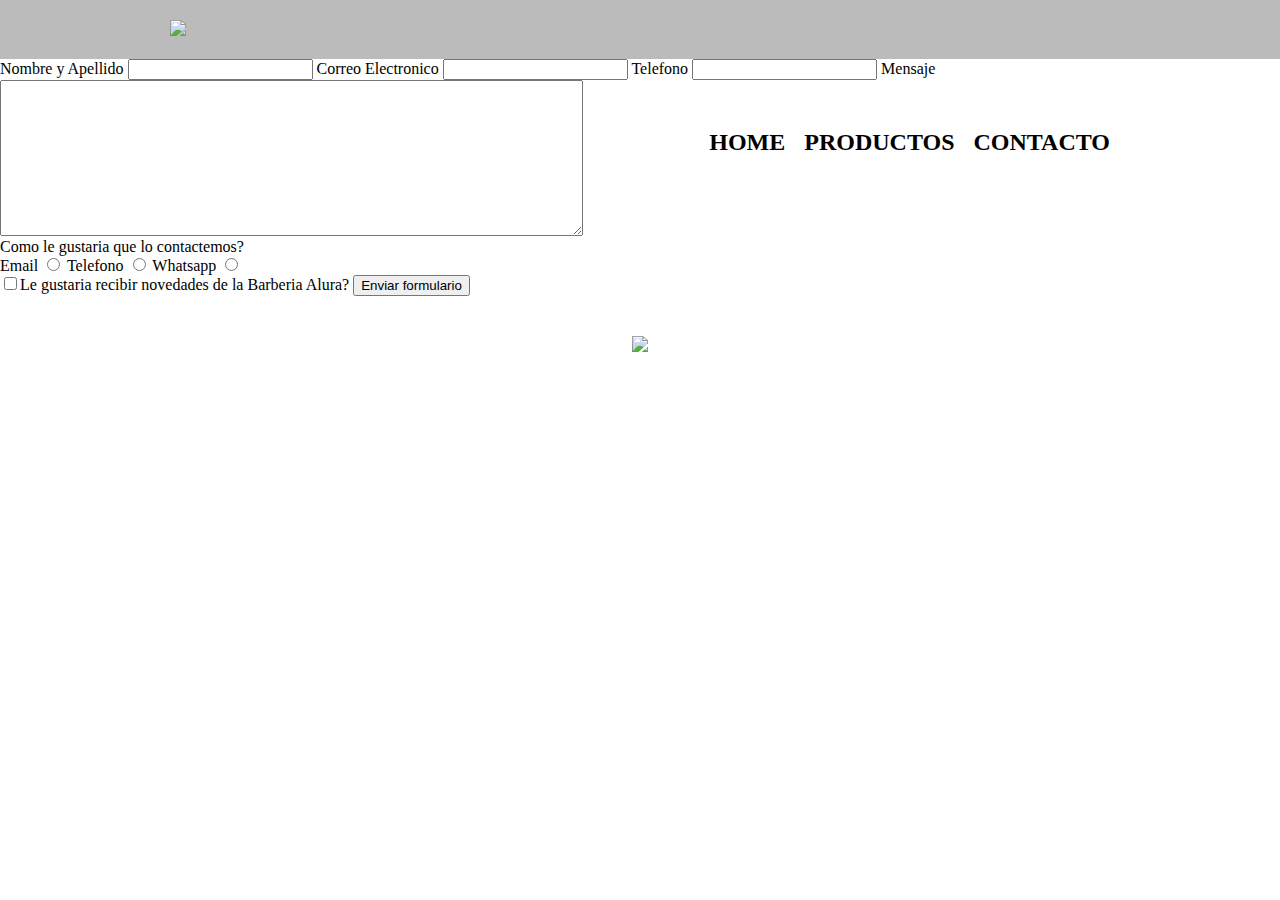
==== contacto.html @ cfe6ac12 "definiendo estilos" ====
<!DOCTYPE html>
<html lang="es">
<head>
    <meta charset="UTF-8">
    <title>contacto - Barberia Alura</title>
    <link rel="stylesheet" href="reset.css">
    <link rel="stylesheet" href="style.css">
</head>
<body>
    <header>
        <div class="caja">
            <h1><img src="../barberia/img-productos/logo.png"></h1>
            <nav>
                <ul>
                        <li><a href="index.html">Home</a></li>
                        <li><a href="productos.html">Productos</a></li>
                        <li><a href="contacto.html" >Contacto</a></li>
                    </ul>
               </nav>   
            </div> 
        </header> 

        <main>
            <form>
                <label for="nombreapellido">Nombre y Apellido</label>
                <input type="text" id="nombreapellido">

                <label for="correoelectronico">Correo Electronico</label>
                <input type="text" id="correoelectronico">

                <label for="telefono">Telefono</label>
                <input type="text" id="telefono">

                <label for="mensaje">Mensaje</label>
                <textarea cols="70" rows="10" id="mensaje"></textarea>

                <div>
                    <p>Como le gustaria que lo contactemos?</p>

                    <label for="radio-email">Email</label>
                    <input type="radio" name="contacto" value="email" id="radio-email">
                    
                    <label for="radio-telefono">Telefono</label>
                    <input type="radio" name="contacto" value="telefono" id="radio-telefono">
                    
                    <label for="radio-whatsapp">Whatsapp</label>
                    <input type="radio" name="contacto" value="whatsapp" id="radio-whatsapp">
                </div>

                <label><input type="checkbox">Le gustaria recibir novedades de la Barberia Alura?</label>

                <input type="submit" value="Enviar formulario">
                
            </form>
          </main>
        <footer>
            <img src="../barberia/img-productos/logo-blanco.png">
            <p class="Copyright">&copy Copyright Barberia Alura - 2023</p>
        </footer>
    </body>
  </html>
---- style.css ----
header{
     background-color: #BBBBBB;
     padding: 20px 0;
}

.caja{
    width: 940px;
    position: relative;
    margin: 0 auto;
}

nav{
    position: absolute;
    top: 110px;
    right: 0;
}

nav li{
    display: inline;
    margin: 0 0 0 15px;
}

nav a{
    text-transform: uppercase;
    color: black;
    font-weight: bold;
    font-size: 24px;
    text-decoration: none;
}

nav a:hover{
    color: #c78c19;
    text-decoration: underline;
} 

.productos{
    width: 940px;
    margin: 0 auto;
    padding: 50px;
}

.productos li{
    display: inline-block;
    text-align: center;
    width: 30%;
    vertical-align: top;
    margin: 0 1.5%;
    padding: 30px 20px;
    box-sizing: border-box;
    border: 2px solid #000000;
    border-radius: 10px;
}

.productos h2{
    font-size: 30px;
    font-weight: bold;
}

.producto-descripcion{
    font-size: 18px;
}

.producto-precio{
    font-size: 20px;
    font-weight: bold;
    margin-top: 10px;
}

footer{
    text-align: center;
    background: url(../barberia/img-productos/bg.jpg);
    padding: 40px;
}

.Copyright{
    color: #ffffff;
    font-size: 13px;
    margin: 20px;
}
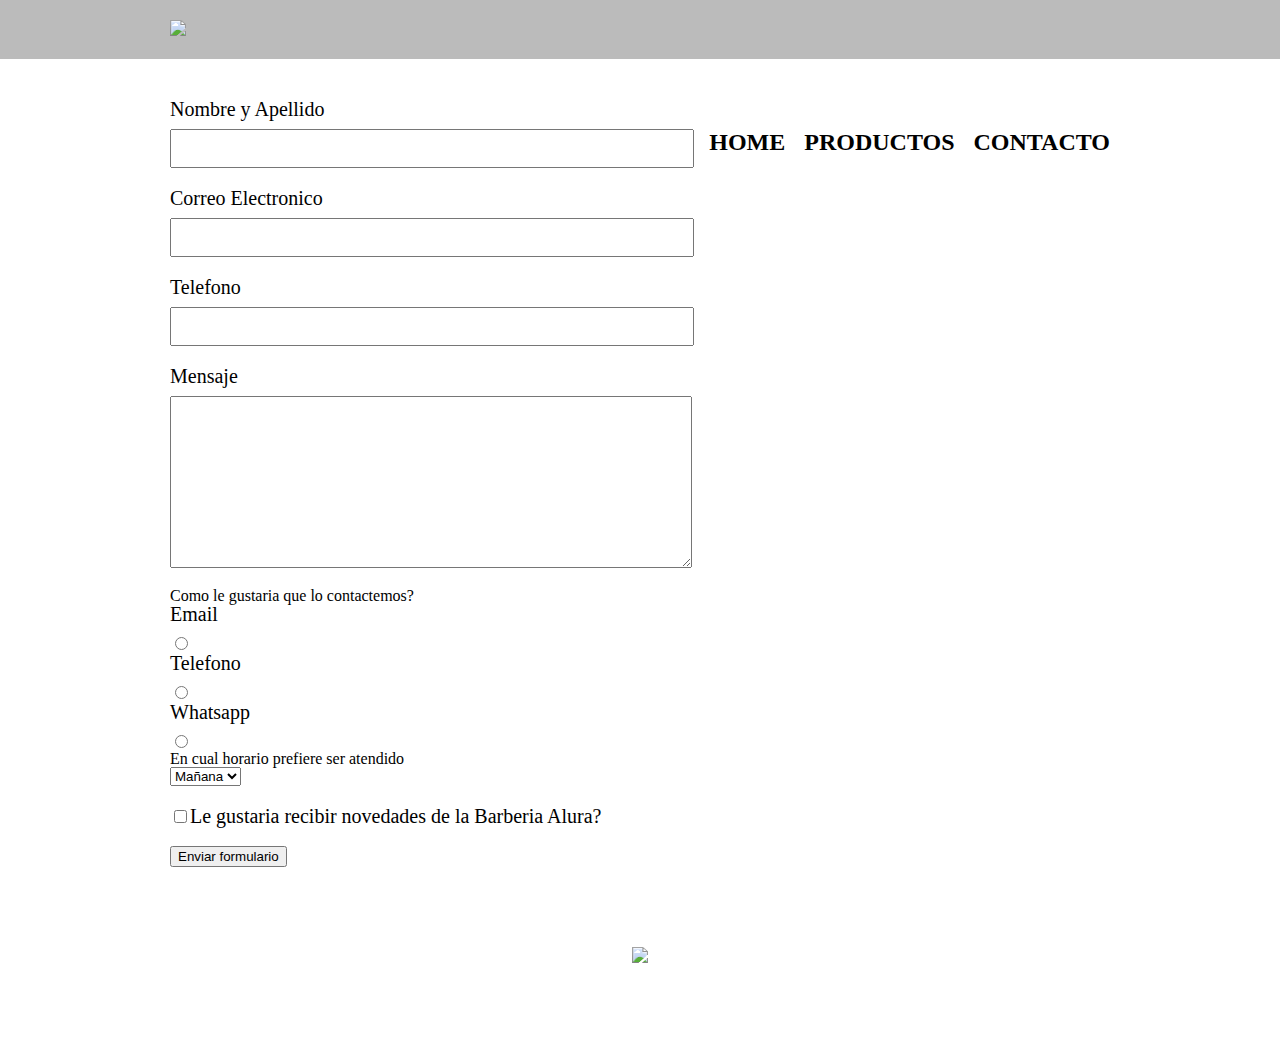
==== commit 7cbe7537: "area de contacto" ====
--- a/contacto.html
+++ b/contacto.html
@@ -23,18 +23,19 @@
         <main>
             <form>
                 <label for="nombreapellido">Nombre y Apellido</label>
-                <input type="text" id="nombreapellido">
+                <input type="text" id="nombreapellido" class="input-padron">
 
                 <label for="correoelectronico">Correo Electronico</label>
-                <input type="text" id="correoelectronico">
+                <input type="text" id="correoelectronico" class="input-padron">
 
                 <label for="telefono">Telefono</label>
-                <input type="text" id="telefono">
+                <input type="text" id="telefono" class="input-padron">
 
                 <label for="mensaje">Mensaje</label>
-                <textarea cols="70" rows="10" id="mensaje"></textarea>
+                <textarea cols="70" rows="10" id="mensaje" class="input-padron"></textarea>
 
                 <div>
+
                     <p>Como le gustaria que lo contactemos?</p>
 
                     <label for="radio-email">Email</label>
@@ -47,10 +48,21 @@
                     <input type="radio" name="contacto" value="whatsapp" id="radio-whatsapp">
                 </div>
 
-                <label><input type="checkbox">Le gustaria recibir novedades de la Barberia Alura?</label>
+                <div>
+
+                    <p>En cual horario prefiere ser atendido</p>
+                    
+                        <select>
+                                <option>Mañana</option>
+                                <option>Tarde</option>
+                                <option>Noche</option>
+                        </select>
+                    </div>
+
+                <label class="checkbox"><input type="checkbox">Le gustaria recibir novedades de la Barberia Alura?</label>
 
                 <input type="submit" value="Enviar formulario">
-                
+
             </form>
           </main>
         <footer>
--- a/style.css
+++ b/style.css
@@ -77,3 +77,29 @@
     font-size: 13px;
     margin: 20px;
 }
+
+main{
+    width: 940px;
+    margin: 0 auto;    
+}
+
+form{
+    margin: 40px 0;
+}
+
+form label, form legend{
+    display: block;
+    font-size: 20px;
+    margin: 0 0 10px;
+}
+
+.input-padron{
+    display: block;
+    margin: 0 0 20px;
+    padding: 10px 25px;
+    width: 50%;
+}
+
+.checkbox{
+    margin:20px 0;
+}
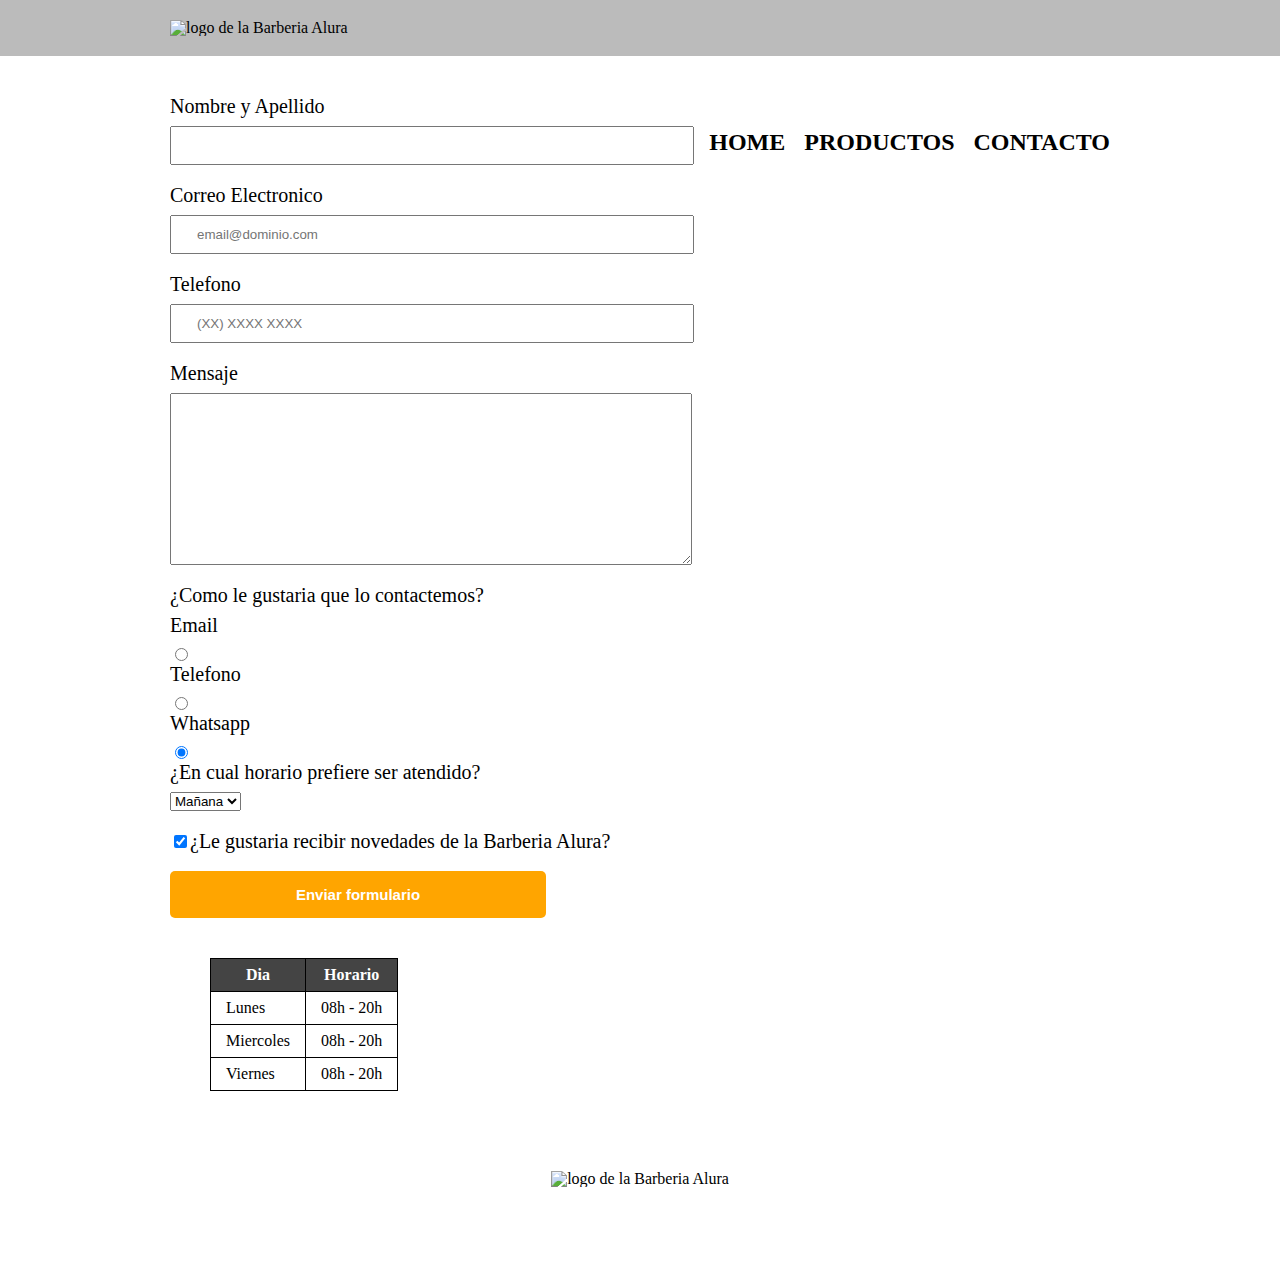
==== commit 0fd90624: "finalizada el area de contacto" ====
--- a/contacto.html
+++ b/contacto.html
@@ -9,7 +9,7 @@
 <body>
     <header>
         <div class="caja">
-            <h1><img src="../barberia/img-productos/logo.png"></h1>
+            <h1><img src="../barberia/img-productos/logo.png" alt="logo de la Barberia Alura"></h1>
             <nav>
                 <ul>
                         <li><a href="index.html">Home</a></li>
@@ -23,20 +23,20 @@
         <main>
             <form>
                 <label for="nombreapellido">Nombre y Apellido</label>
-                <input type="text" id="nombreapellido" class="input-padron">
+                <input type="text" id="nombreapellido" class="input-padron" required>
 
                 <label for="correoelectronico">Correo Electronico</label>
-                <input type="text" id="correoelectronico" class="input-padron">
+                <input type="email" id="correoelectronico" class="input-padron" required placeholder="email@dominio.com">
 
                 <label for="telefono">Telefono</label>
-                <input type="text" id="telefono" class="input-padron">
+                <input type="tel" id="telefono" class="input-padron" required placeholder="(XX) XXXX XXXX">
 
                 <label for="mensaje">Mensaje</label>
-                <textarea cols="70" rows="10" id="mensaje" class="input-padron"></textarea>
+                <textarea cols="70" rows="10" id="mensaje" class="input-padron" required></textarea>
 
-                <div>
+                <fieldset>
 
-                    <p>Como le gustaria que lo contactemos?</p>
+                    <legend>¿Como le gustaria que lo contactemos?</legend>
 
                     <label for="radio-email">Email</label>
                     <input type="radio" name="contacto" value="email" id="radio-email">
@@ -45,28 +45,51 @@
                     <input type="radio" name="contacto" value="telefono" id="radio-telefono">
                     
                     <label for="radio-whatsapp">Whatsapp</label>
-                    <input type="radio" name="contacto" value="whatsapp" id="radio-whatsapp">
-                </div>
+                    <input type="radio" name="contacto" value="whatsapp" id="radio-whatsapp" checked>
+                </fieldset>
 
-                <div>
+                <fieldset>
 
-                    <p>En cual horario prefiere ser atendido</p>
+                    <legend>¿En cual horario prefiere ser atendido?</legend>
                     
                         <select>
                                 <option>Mañana</option>
                                 <option>Tarde</option>
                                 <option>Noche</option>
                         </select>
-                    </div>
+                </fieldset>
 
-                <label class="checkbox"><input type="checkbox">Le gustaria recibir novedades de la Barberia Alura?</label>
+                <label class="checkbox"><input type="checkbox" checked>¿Le gustaria recibir novedades de la Barberia Alura?</label>
 
-                <input type="submit" value="Enviar formulario">
+                <input type="submit" value="Enviar formulario" class="enviar">
 
             </form>
+
+            <table>
+                <thead>
+                <tr>
+                    <th>Dia</th>
+                    <th>Horario</th>
+                </tr>
+                </thead>
+                <tbody>
+                <tr>
+                    <td>Lunes</td>
+                    <td>08h - 20h</td>
+                </tr>
+                <tr>
+                    <td>Miercoles</td>
+                    <td>08h - 20h</td>
+                </tr>
+                <tr>
+                    <td>Viernes</td>
+                    <td>08h - 20h</td>
+                </tr>
+            </tbody>
+            </table>
           </main>
         <footer>
-            <img src="../barberia/img-productos/logo-blanco.png">
+            <img src="../barberia/img-productos/logo-blanco.png" alt="logo de la Barberia Alura">
             <p class="Copyright">&copy Copyright Barberia Alura - 2023</p>
         </footer>
     </body>
--- a/style.css
+++ b/style.css
@@ -51,10 +51,22 @@
     border-radius: 10px;
 }
 
+.productos li:hover{
+    border-color:#c78c19;
+}
+
+.productos li:active{
+    border-color:#088c19;
+}
+
 .productos h2{
     font-size: 30px;
     font-weight: bold;
 }
+
+.productos li:hover h2{
+    font-size: 33px;
+}    
 
 .producto-descripcion{
     font-size: 18px;
@@ -103,3 +115,37 @@
 .checkbox{
     margin:20px 0;
 }
+
+.enviar{
+    width: 40%;
+    padding: 15px 0;
+    font-size: 15px;
+    font-weight: bold;
+    color: white;
+    background: orange;
+    border: none;
+    border-radius: 05px;
+    transition: 1s all;
+    cursor: pointer;
+}
+
+.enviar:hover{
+    background: darkorange;
+    transform: scale(1.2);
+}
+
+table{
+    margin: 40px 40px;
+}
+
+thead{
+    background: #444444;
+    color:white;
+    font-weight: bold;
+}
+
+td, th{
+    border: 1px solid #000000;
+    padding: 8px 15px;
+}
+
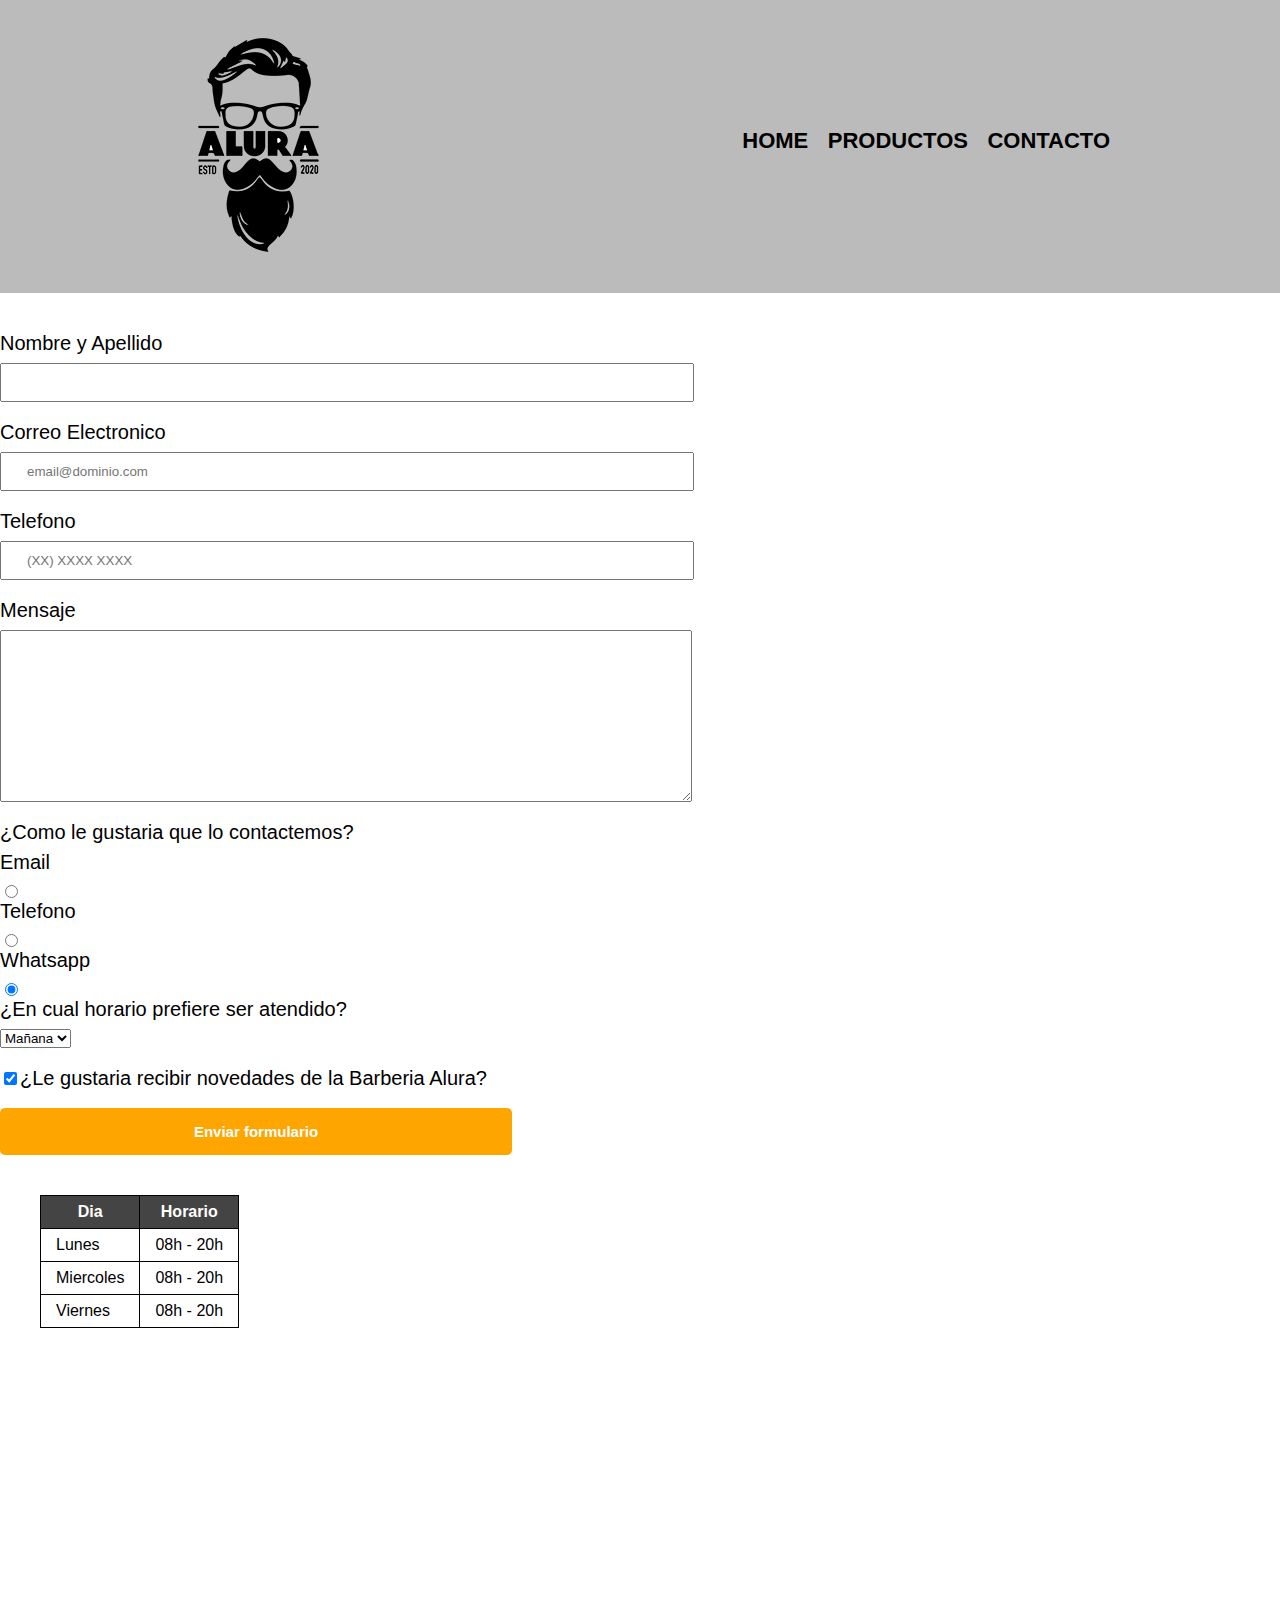
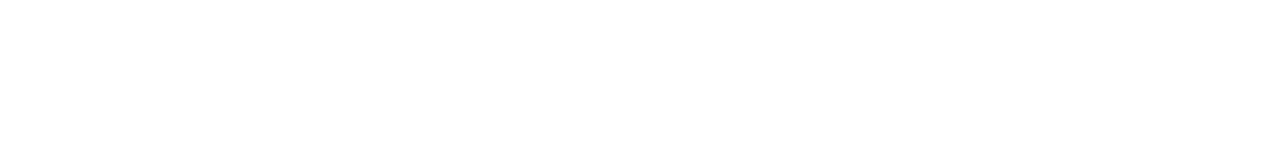
==== commit 367be703: "modificando las imagenes" ====
--- a/contacto.html
+++ b/contacto.html
@@ -9,7 +9,7 @@
 <body>
     <header>
         <div class="caja">
-            <h1><img src="../barberia/img-productos/logo.png" alt="logo de la Barberia Alura"></h1>
+            <h1><img src="img-productos\logo.png" alt="logo de la Barberia Alura"></h1>
             <nav>
                 <ul>
                         <li><a href="index.html">Home</a></li>
@@ -89,7 +89,7 @@
             </table>
           </main>
         <footer>
-            <img src="../barberia/img-productos/logo-blanco.png" alt="logo de la Barberia Alura">
+            <img src="img-productos\logo-blanco.png" alt="logo de la Barberia Alura">
             <p class="Copyright">&copy Copyright Barberia Alura - 2023</p>
         </footer>
     </body>
--- a/style.css
+++ b/style.css
@@ -1,3 +1,7 @@
+body{
+    font-family: 'Montserrat', sans-serif;
+}
+
 header{
      background-color: #BBBBBB;
      padding: 20px 0;
@@ -24,7 +28,7 @@
     text-transform: uppercase;
     color: black;
     font-weight: bold;
-    font-size: 24px;
+    font-size: 22px;
     text-decoration: none;
 }
 
@@ -90,11 +94,6 @@
     margin: 20px;
 }
 
-main{
-    width: 940px;
-    margin: 0 auto;    
-}
-
 form{
     margin: 40px 0;
 }
@@ -124,7 +123,7 @@
     color: white;
     background: orange;
     border: none;
-    border-radius: 05px;
+    border-radius: 5px;
     transition: 1s all;
     cursor: pointer;
 }
@@ -149,3 +148,113 @@
     padding: 8px 15px;
 }
 
+/*Aquí inicia el CSS para el home*/
+
+.banner{
+    width: 100%;
+}
+
+.principal{
+    padding: 3em 0;
+    background: #FEFEFE;
+    width: 940px;
+    margin: 0 auto; 
+}
+
+.titulo-principal{
+    text-align: center;
+    font-size: 2em;
+    margin: 0 0 1em;
+    clear:left;
+}
+
+.principal p{
+    margin: 0 0 1em;
+}
+
+.principal strong{
+    font-weight: bold;
+}
+
+.principal em{
+    font-style: italic;
+}
+
+.utensilios{
+    width: 120px;
+    float:left;
+    margin: 0 20px 20px 0;
+}
+
+.mapa{
+    padding: 3em 0;
+    background: linear-gradient(#FEFEFE, #888888)
+}
+
+.mapa p{
+    margin: 0 0 2em;
+    text-align: center;
+}
+
+.mapa-contenido{
+    width: 940px;
+    margin: 0 auto;
+}
+
+.diferenciales{
+    padding: 3em 0;
+    background: #888888;
+}
+
+
+.contenido-diferenciales{
+    width: 640px;
+    margin: 0 auto;
+}
+
+.lsita-diferenciales{
+    width: 40%;
+    display: inline-block;
+    vertical-align: top;
+}
+.items{
+    line-height: 1.5;
+}
+
+.items:before{
+    content: "★";
+}
+
+.items:first-child{
+    font-weight: bold;
+}
+
+.imagen-diferenciales{
+    width: 60%;
+    transition: 400ms;
+    box-shadow: 10px 10px 30px 15px #000000;
+}
+
+.imagen-diferenciales:hover{
+    opacity: 0.3;
+}
+
+.video{
+    width: 560px;
+    margin: 1em auto;
+}
+
+@media screen and (max-width:480px){
+    h1{
+        text-align: center;
+    }
+    nav{
+        position: static;
+    }
+    .caja, .principal, .mapa-contenido, .contenido-diferenciales, .video {
+        width: auto;
+    }
+    .lista-diferenciales, .imagen-diferenciales{
+        width: 100%;
+    }
+}